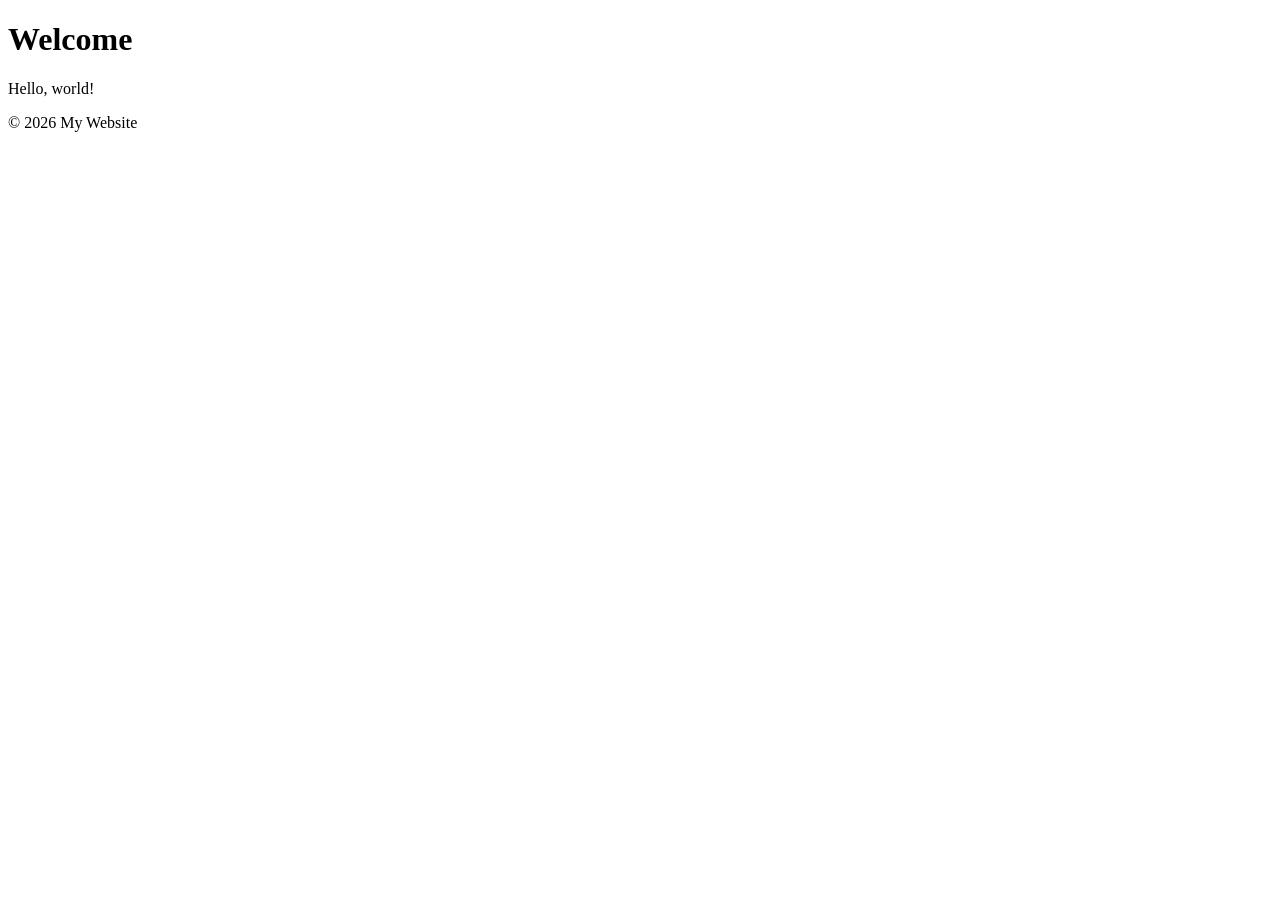
==== index.html @ c2ee3985 "Create index.html" ====
<!DOCTYPE html>
<html lang="en">
<head>
  <meta charset="UTF-8" />
  <meta name="viewport" content="width=device-width, initial-scale=1.0" />
  <meta name="description" content="A basic HTML5 boilerplate" />
  <title>My Web Page</title>

  <!-- Optional: External CSS -->
  <link rel="stylesheet" href="styles.css">
</head>
<body>

  <header>
    <h1>Welcome</h1>
  </header>

  <main>
    <p>Hello, world!</p>
  </main>

  <footer>
    <p>&copy; 2026 My Website</p>
  </footer>

  <!-- Optional: External JavaScript -->
  <script src="script.js"></script>
</body>
</html>
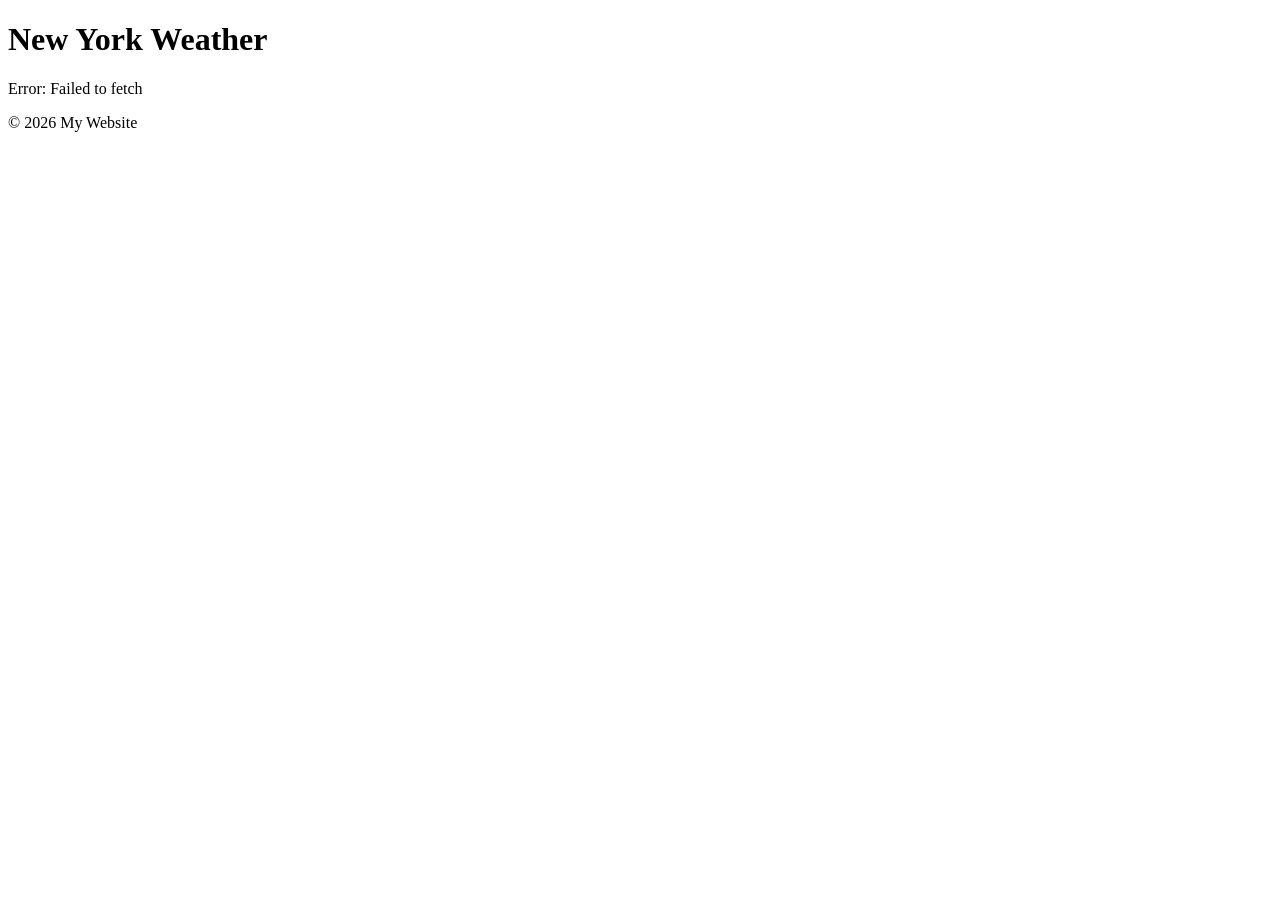
==== commit f0a5393e: "Revise HTML for Weather App layout Updated the title and header for the weather app." ====
--- a/index.html
+++ b/index.html
@@ -1,29 +1,28 @@
 <!DOCTYPE html>
 <html lang="en">
 <head>
-  <meta charset="UTF-8" />
-  <meta name="viewport" content="width=device-width, initial-scale=1.0" />
-  <meta name="description" content="A basic HTML5 boilerplate" />
-  <title>My Web Page</title>
+  <meta charset="UTF-8">
+  <meta name="viewport" content="width=device-width, initial-scale=1.0">
+  <title>Weather App</title>
 
-  <!-- Optional: External CSS -->
   <link rel="stylesheet" href="styles.css">
 </head>
 <body>
 
   <header>
-    <h1>Welcome</h1>
+    <h1>New York Weather</h1>
   </header>
 
   <main>
-    <p>Hello, world!</p>
+    <div id="weather">
+      Loading weather...
+    </div>
   </main>
 
   <footer>
     <p>&copy; 2026 My Website</p>
   </footer>
 
-  <!-- Optional: External JavaScript -->
   <script src="script.js"></script>
 </body>
 </html>
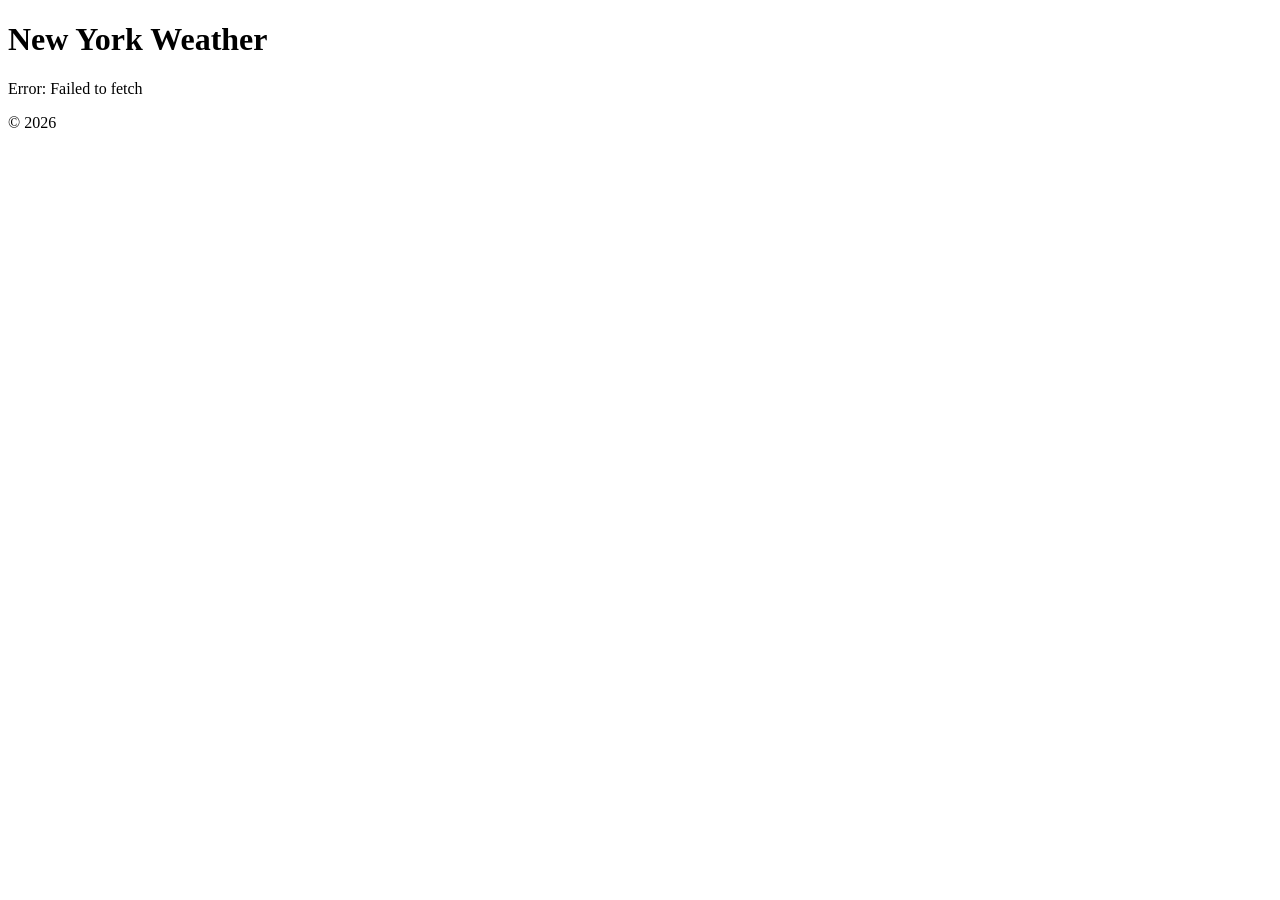
==== commit c0054270: "Update footer copyright text" ====
--- a/index.html
+++ b/index.html
@@ -20,7 +20,7 @@
   </main>
 
   <footer>
-    <p>&copy; 2026 My Website</p>
+    <p>&copy; 2026</p>
   </footer>
 
   <script src="script.js"></script>
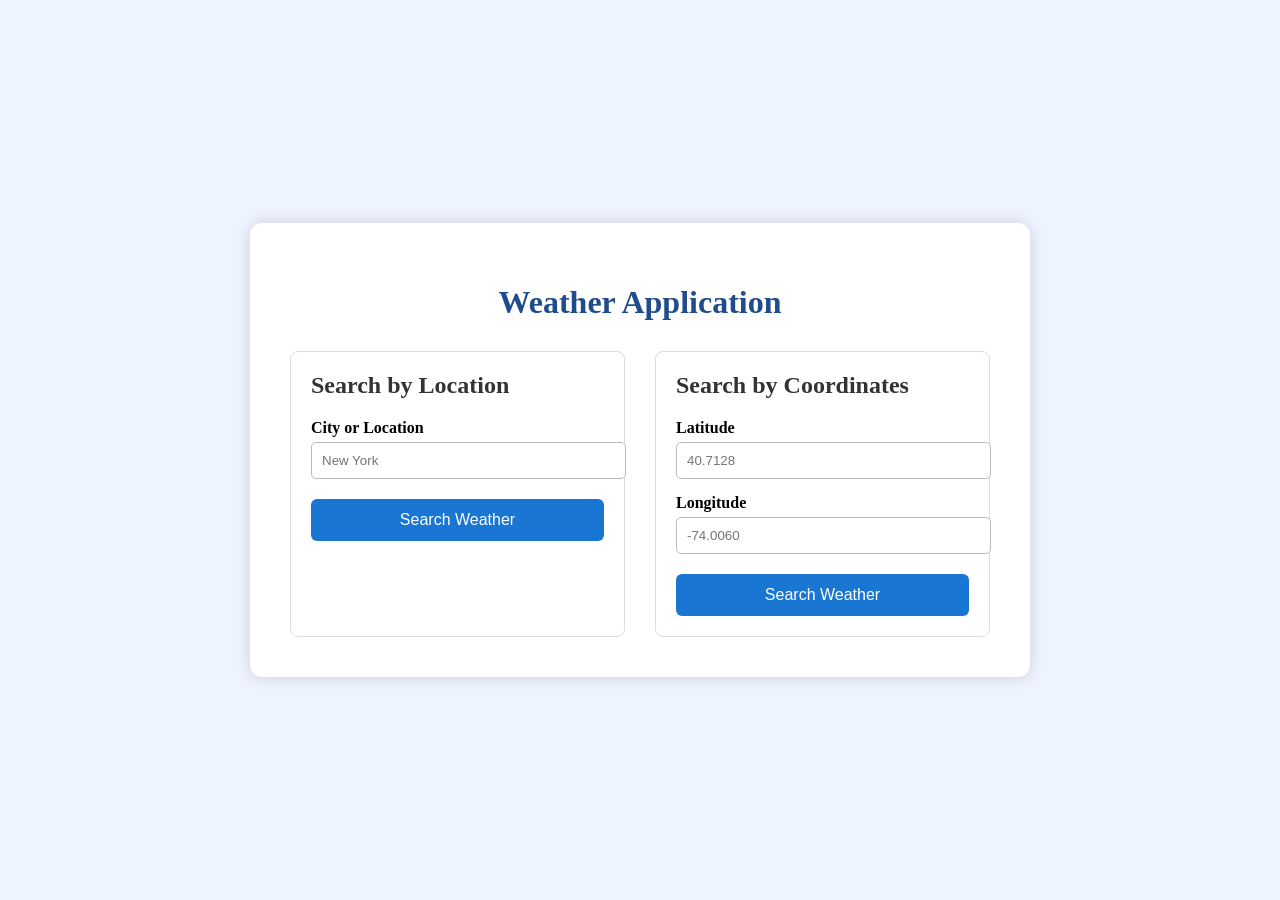
==== commit 2e0e2dc5: "Enhance weather app with search forms Added forms for searching weather by city and coordinates." ====
--- a/index.html
+++ b/index.html
@@ -9,20 +9,77 @@
 </head>
 <body>
 
-  <header>
-    <h1>New York Weather</h1>
-  </header>
+<div class="container">
 
-  <main>
-    <div id="weather">
-      Loading weather...
+    <h1>Weather Application</h1>
+
+    <div class="forms">
+
+        <!-- Search by City -->
+        <div class="card">
+
+            <h2>Search by Location</h2>
+
+            <form action="results.html" method="GET">
+
+                <label for="location">City or Location</label>
+
+                <input
+                    type="text"
+                    id="location"
+                    name="location"
+                    placeholder="New York"
+                    required
+                >
+
+                <button type="submit">
+                    Search Weather
+                </button>
+
+            </form>
+
+        </div>
+
+        <!-- Search by Coordinates -->
+        <div class="card">
+
+            <h2>Search by Coordinates</h2>
+
+            <form action="results.html" method="GET">
+
+                <label for="latitude">Latitude</label>
+
+                <input
+                    type="number"
+                    step="any"
+                    id="latitude"
+                    name="latitude"
+                    placeholder="40.7128"
+                    required
+                >
+
+                <label for="longitude">Longitude</label>
+
+                <input
+                    type="number"
+                    step="any"
+                    id="longitude"
+                    name="longitude"
+                    placeholder="-74.0060"
+                    required
+                >
+
+                <button type="submit">
+                    Search Weather
+                </button>
+
+            </form>
+
+        </div>
+
     </div>
-  </main>
 
-  <footer>
-    <p>&copy; 2026</p>
-  </footer>
+</div>
 
-  <script src="script.js"></script>
 </body>
 </html>
--- a/styles.css
+++ b/styles.css
@@ -0,0 +1,78 @@
+<style>
+        * {
+            box-sizing: border-box;
+            font-family: Arial, Helvetica, sans-serif;
+        }
+
+        body {
+            margin: 0;
+            background: #eef4ff;
+            display: flex;
+            justify-content: center;
+            align-items: center;
+            min-height: 100vh;
+        }
+
+        .container {
+            width: 700px;
+            background: white;
+            padding: 40px;
+            border-radius: 12px;
+            box-shadow: 0 0 15px rgba(0,0,0,.15);
+        }
+
+        h1 {
+            text-align: center;
+            color: #1f4c8c;
+        }
+
+        .forms {
+            display: flex;
+            gap: 30px;
+            margin-top: 30px;
+            flex-wrap: wrap;
+        }
+
+        .card {
+            flex: 1;
+            min-width: 280px;
+            border: 1px solid #ddd;
+            border-radius: 8px;
+            padding: 20px;
+        }
+
+        h2 {
+            margin-top: 0;
+            color: #333;
+        }
+
+        label {
+            display: block;
+            margin-top: 15px;
+            margin-bottom: 5px;
+            font-weight: bold;
+        }
+
+        input {
+            width: 100%;
+            padding: 10px;
+            border-radius: 5px;
+            border: 1px solid #bbb;
+        }
+
+        button {
+            margin-top: 20px;
+            width: 100%;
+            padding: 12px;
+            border: none;
+            background: #1976d2;
+            color: white;
+            font-size: 16px;
+            border-radius: 6px;
+            cursor: pointer;
+        }
+
+        button:hover {
+            background: #0d5fb8;
+        }
+    </style>
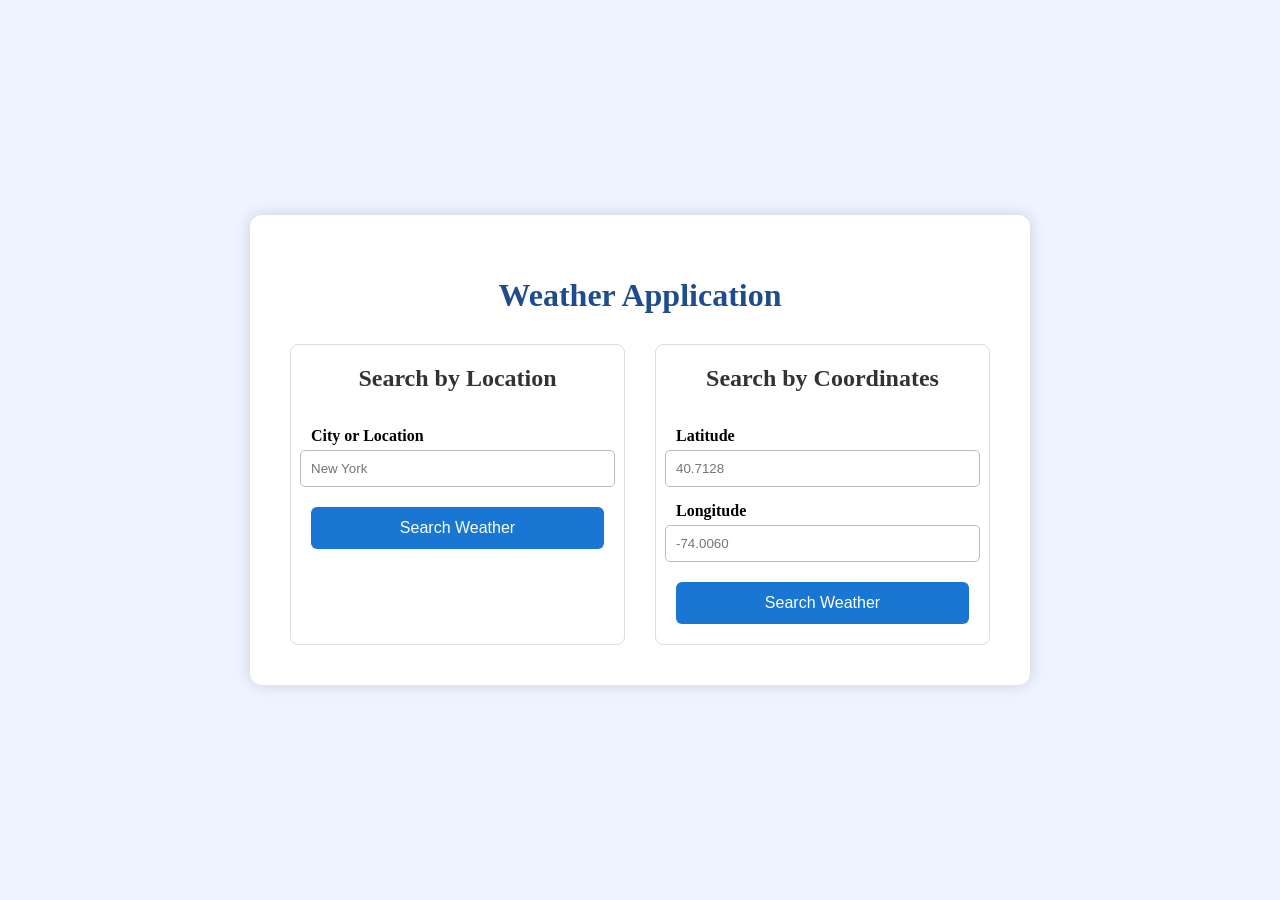
==== commit 558ed71a: "Change form actions to use script.js Updated form actions to point to script.js for location and coo" ====
--- a/index.html
+++ b/index.html
@@ -20,7 +20,7 @@
 
             <h2>Search by Location</h2>
 
-            <form action="results.html" method="GET">
+            <form action="script.js" id="locationForm">
 
                 <label for="location">City or Location</label>
 
@@ -45,7 +45,7 @@
 
             <h2>Search by Coordinates</h2>
 
-            <form action="results.html" method="GET">
+            <form action="script.js" id="coordinatesForm">
 
                 <label for="latitude">Latitude</label>
 
--- a/styles.css
+++ b/styles.css
@@ -34,12 +34,27 @@
         }
 
         .card {
-            flex: 1;
-            min-width: 280px;
-            border: 1px solid #ddd;
-            border-radius: 8px;
-            padding: 20px;
-        }
+           flex: 1;
+           min-width: 280px;
+           border: 1px solid #ddd;
+           border-radius: 8px;
+           padding: 20px;
+       
+           display: flex;
+           flex-direction: column;
+           align-items: center;
+       }
+
+       .card h2 {
+           text-align: center;
+       }
+
+       .card form {
+           width: 100%;
+           display: flex;
+           flex-direction: column;
+           align-items: center;
+       }
 
         h2 {
             margin-top: 0;
@@ -47,11 +62,11 @@
         }
 
         label {
-            display: block;
-            margin-top: 15px;
-            margin-bottom: 5px;
-            font-weight: bold;
-        }
+           width: 100%;
+           margin-top: 15px;
+           margin-bottom: 5px;
+           font-weight: bold;
+       }
 
         input {
             width: 100%;
